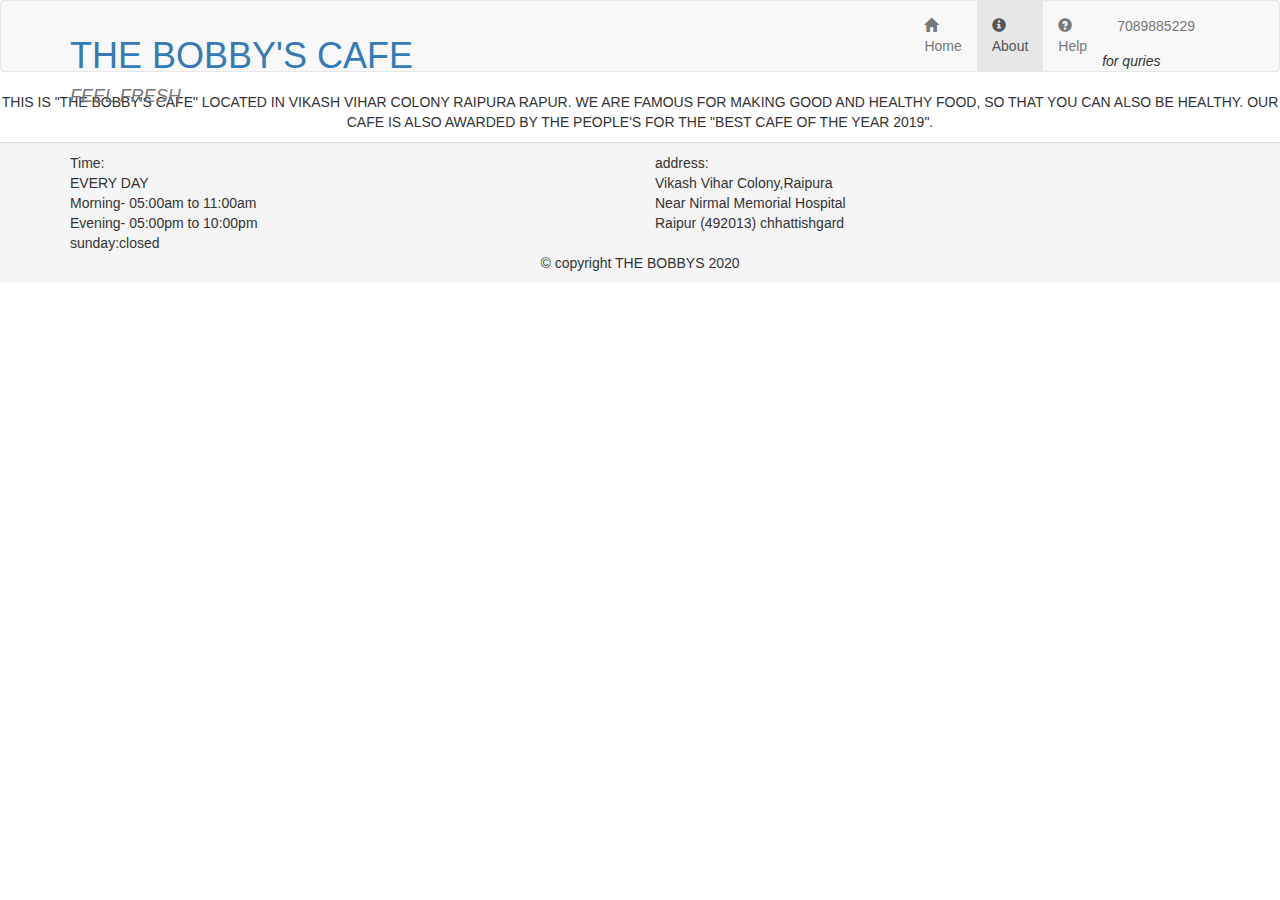
==== about.html @ 4ab4bdab "Add files via upload" ====
<!doctype html>
<html lang="en">
  <head>
    <meta charset="utf-8">
    <meta http-equiv="X-UA-Compatible" content="IE=edge">
    <meta name="viewport" content="width=device-width, initial-scale=1">
    <title> THE BOBBYS </title>
	  <link rel="stylesheet" href="https://maxcdn.bootstrapcdn.com/bootstrap/3.4.1/css/bootstrap.min.css">
    <link rel="stylesheet" href="css/style.css">
    
  </head>

  <body>
    <header>
      <nav id="header-nav" class="navbar navbar-default">
        <div class="container">
		      <div class="navbar-header">
		      	<a href="index.html" class="pull-left visible-md visible-lg">
			        <div id="logo-img" alt="logo image"> </div>
            </a>    
            <div class="navbar-brand">
              <a href="index.html"><h1> THE BOBBY'S CAFE </h1></a>
              <p>
                <span><i> FEEL FRESH </i></span>
              </p>
            </div>
            <button type="button" class="navbar-toggle collapsed" data-toggle="collapse" data-target=
             "#collapsable-nav" aria-expanded="false">
              <span class="sr-only">Toggle navigation</span>
              <span class="icon-bar"></span>
              <span class="icon-bar"></span>
              <span class="icon-bar"></span>
            </button>
          </div>          
          <div id="collapsable-nav" class="collapse navbar-collapse">
            <ul id="nav-list" class="nav navbar-nav navbar-right">
             <li>
               <a href="index.html">	
                 <span class="glyphicon glyphicon glyphicon glyphicon-home"></span><br class="hidden-xs"> Home </a> 
             </li>
             <li class="active">
               <a href="about.html">
                 <span class="glyphicon glyphicon-info-sign"></span><br class="hidden-xs"> About </a>
             </li>
             <li>
               <a href="help.html">
                 <span class="glyphicon glyphicon glyphicon-question-sign"></span><br class="hidden-xs"> Help </a>
             </li>
             <li id="phone" class="hidden-xs">
               <a href="tel:+91 7089885229">
                 <span>7089885229</span></a><div><em> for quries </em></div>
             </li>
           </ul><!-- #nav-list -->
         </div><!-- .collapse .navbar-collapse -->
        </div>
      </nav>
    </header>
    <div id="call-btn" class="visible-xs">
      <a class="btn" href="tel:7089885229">
        <span class="glyphicon glyphicon-earphone"></span>
        7089885229
      </a>
    </div>
    <div id="xs-quries" class="text-center visible-xs">for quries</div>
    <div id="about-tile" class="text-center">
        <p> THIS IS "THE BOBBY'S CAFE" LOCATED IN VIKASH VIHAR COLONY RAIPURA RAPUR.
            WE ARE FAMOUS FOR MAKING GOOD AND HEALTHY FOOD, SO THAT YOU CAN ALSO BE HEALTHY.
            OUR CAFE IS ALSO AWARDED BY THE PEOPLE'S FOR THE "BEST CAFE OF THE YEAR 2019".


        </p>
    </div>
   
          
     <footer class="panel-footer">
       <div class="container">
         <div class="row">
           <section id="hours" class="col-sm-6">
             <span>Time:</span> <br>
             EVERY DAY<br>
             Morning- 05:00am to 11:00am<br>
             Evening- 05:00pm to 10:00pm<br>
             sunday:closed
             <hr class="visible-xs">
           </section>
           <section id="address" class="col-sm-6">
             <span>address:</span><br>
             Vikash Vihar Colony,Raipura<br>
             Near Nirmal Memorial Hospital<br>
             Raipur (492013) chhattishgard
             <hr class="visible-xs">
           </section>
         </div>
         <div class="text-center">&copy; copyright THE BOBBYS 2020</div>
       </div>
     </footer>
    <!-- jQuery (Bootstrap JS plugins depend on it) -->
    <script src="https://ajax.googleapis.com/ajax/libs/jquery/3.5.1/jquery.min.js"></script>
    <script src="https://maxcdn.bootstrapcdn.com/bootstrap/3.4.1/js/bootstrap.min.js"></script> 
    <script src="C:\Users\acer\Documents\SHIVA HTML\module3\js\script.js"></script>
  </body>
</html>
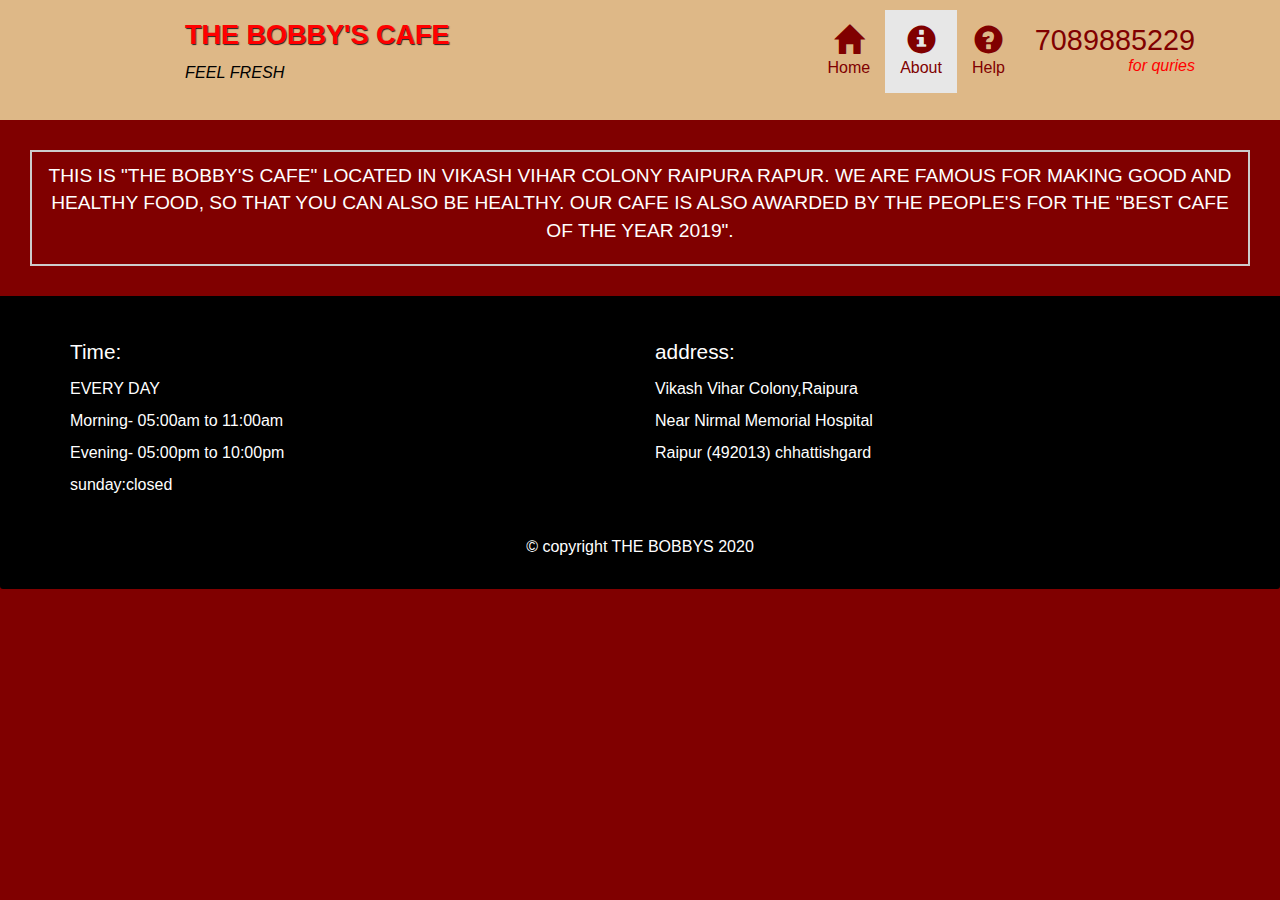
==== commit c096c2d7: "Add files via upload" ====
--- a/about.html
+++ b/about.html
@@ -6,7 +6,7 @@
     <meta name="viewport" content="width=device-width, initial-scale=1">
     <title> THE BOBBYS </title>
 	  <link rel="stylesheet" href="https://maxcdn.bootstrapcdn.com/bootstrap/3.4.1/css/bootstrap.min.css">
-    <link rel="stylesheet" href="css/style.css">
+    <link rel="stylesheet" href="style.css">
     
   </head>
 
--- a/style.css
+++ b/style.css
@@ -0,0 +1,401 @@
+body {
+    /* body */
+    background-color: maroon;
+    font-size: 16px;
+    color: white;
+}
+
+#header-nav {/* navbar background*/
+    background-color:burlywood ;
+    border-radius: 0;
+    border: 0;
+}
+
+#logo-img{/* company logo*/
+    background: url('image/logo-img-lg.jpg') ;
+	width:100px;
+	height:100px;
+    margin: 10px 15px 10px 0px;
+    
+}
+
+.navbar-brand{/*padding for company name*/
+    padding-top: 25px;
+}
+
+.navbar-brand h1{
+    /*Company Name*/
+    font-family: 'Franklin Gothic Medium', 'Arial Narrow', Arial, sans-serif;
+    color: red;
+    font-size: 1.5em;
+    text-transform: uppercase;
+    font-weight: bold;
+    text-shadow: 1px 1px 1px #222222;
+    margin-top: 0;
+    margin-bottom: 0;
+    line-height: .75;
+}
+
+.navbar-brand a:hover, .navbar-brand a:focus{/* company name designing */
+    text-decoration: none;
+}
+
+.navbar-brand p{
+    /*Slogan/Description*/
+    color:black;
+    text-transform: uppercase;
+    font-size: .9em;
+    margin-top: 15px;
+}
+
+.navbar-brand p span{
+    /*Slogan/Description img*/
+    vertical-align: middle;
+}
+
+#nav-list {/*navbar options*/
+    margin-top: 10px;
+}
+#nav-list a {/*nav option style*/
+    color:maroon;
+    text-align: center;
+}
+#nav-list a:hover {/*nav hover background*/
+    background: #E7E7E7;
+}
+#nav-list a span {/*nav option style*/
+    font-size: 1.8em;
+}
+  
+#phone {/*nav option style*/
+    margin-top: 5px;
+}
+#phone a { /* Phone number */
+    text-align: right;
+    padding-bottom: 0;
+}
+#phone div { /* We Deliver */
+    color:red;
+    text-align: right;
+    padding-right: 15px;
+}
+  
+.navbar-header button.navbar-toggle, .navbar-header .icon-bar {
+    border: 1px solid maroon;
+}
+.navbar-header button.navbar-toggle {
+    clear: both;
+   margin-top: -30px;
+}
+/*END HEADER*/
+/*FOOTER*/
+.panel-footer
+{
+    margin-top:30px;
+    padding-top:35px;
+    padding-bottom:30px;
+    background-color: #000;
+    border-top: 0;
+
+}
+.panel-footer div.row
+{
+    margin-bottom: 35px;
+
+}
+#hours , #address
+{
+    line-height: 2;
+}
+#hours > span , #address > span
+{
+    font-size: 1.3em;
+}
+/*END FOOTER*/
+/*home page*/
+.container.jumbotron
+{
+    box-shadow: 0 0 50px #3f0c1f;
+    border: 2px solid #3f0c1f;
+   
+}
+#dish01-tile , #dish02-tile , #map-tile
+{
+    height: 250px;
+    width: 100%;
+    margin-bottom: 15px;
+    position: relative;
+    border:2px solid #3f0c1f;
+    overflow: hidden;
+}
+#dish01-tile:hover , #dish02-tile:hover , #map-tile:hover
+{
+    box-shadow: 0 1px 5px 1px #cccccc;
+}
+#dish01-tile
+{
+    background: url('image/dish-1.jpg') no-repeat;
+    background-position: center;
+}
+#dish02-tile
+{
+    background: url('image/dish-2.jpg') no-repeat;
+    background-position: center;
+    width:100%;
+}
+#dish01-tile span , #dish02-tile span , #map-tile span
+{
+    position: absolute;
+    bottom: 0;
+    right: 0;
+    width: 100%;
+    text-align-last: center;
+    font-size-adjust: 1.6em;
+    text-transform: uppercase;
+    background-color: #000;
+    color: #fff;
+    opacity: .9;
+}
+/*end home page*/
+/***** dish 01-page*****/
+.category-tile
+{
+    position: relative;
+    border: 2px solid #3f0c1f;
+    overflow: hidden;
+    width: 200px;
+    height: 200px;
+    margin: 0 auto 15px;
+}
+.category-tile span
+{
+    position: absolute;
+    bottom: 0;
+    right: 0;
+    width: 100%;
+    text-align: center;
+    font-size: 1.2em;
+    text-transform: uppercase;
+    background-color: black;
+    color: #fff;
+    opacity: .8;
+}
+.category-tile:hover
+{
+    box-shadow: 0 1px 5px 1px #cccccc;
+}
+#dish-01-tile + div
+{
+    margin-bottom: 50px;
+}
+
+/***** end of dish 01- page******/
+/**single category page**/
+.menu-item-tile
+{
+    margin-bottom: 25px;
+}
+.menu-item-tile hr
+{
+    width: 90%;
+}
+.menu-item-tile .menu-item-price
+{
+    font-size: 1.1em;
+    text-align: right;
+}
+.menu-item-tile .menu-item-price span
+{
+    font-size: .7em;
+}
+.menu-item-photo
+{
+    position: relative;
+    border: 2px solid #3f0c1f;
+    overflow: hidden;
+    padding: 0;
+    margin-right:auto;
+    margin-left:auto;
+    margin-bottom: 20px;
+    max-width: 250px;
+}
+.menu-item-photo div
+{
+    position:absolute;
+    bottom: 0;
+    right: 0;
+    width: 80px;
+    background-color: yellowgreen;
+    text-align: center;
+}
+.menu-item-description
+{
+    padding-right:30px;
+}
+h3 .menu-item-title
+{
+    margin: 0 0 10px;
+}
+.menu-item-details
+{
+    font-size: .9em;
+    font-style: oblique;
+}
+#about-tile
+{
+    font-size: 1.2em;
+    border: 2px solid #cccccc;
+    padding: 10px;
+    margin: 30px;
+}
+/************************************************************LARGE DEVICE******************************************************/ 
+
+      @media (min-width:1200px)
+{
+    .jumbotron
+    {
+        background: url('image/main-img-1200.jpg') no-repeat;
+        height: 675px;
+    }
+
+}
+/******************************************************************MEDIUM DEVICE***************************************************/
+
+      @media(min-width:992px) and (max-width:1199px)
+{
+    /*header*/
+   #logo-img{
+       background: url('image/logo-img-sm.jpg') no-repeat;
+       width: 120px;
+       height: 120px;
+       margin: 5px 5px 5px 0px;
+   }
+   /*end header*/
+   /*home page*/
+   .jumbotron
+   {
+       background: url('image/main-img-992.jpg') no-repeat;
+       height: 558px;
+   }
+   /*end home page*/
+
+}
+/*********************************************************************SMALL DEVICE******************************************************/ 
+
+       @media(min-width:768px) and (max-width:991px)
+{
+    .jumbotron
+    {
+        background: url('image/main-img-768.jpg') no-repeat;
+        height: 448px;
+        
+    }
+
+}
+/********************************************************************** EXTRA SMALL DEVICE*******************************************/
+
+       @media(max-width:767px)
+{
+    /*header*/
+    .navbar-brand
+    {
+        padding-top: 10px;
+        height: 80px;
+    }
+    .navbar-brand h1 
+    { /*gym name*/
+        padding-top: 10px;
+        font-size: 5vw; /*1vw= 1% of viewport width*/
+    }
+    .navbar-brand p
+    { /* certified trainer*/
+        font-size: .6em;
+        margin-top: 12px;
+    }
+    #collapsable-nav a 
+    { /*collapsed nav menu glyph*/
+        font-size: 1.2em;
+    }
+    #collapsable-nav a span 
+    {
+        font-size: 1em;
+        margin-right: 5px;
+    }
+    #call-btn > a 
+    {
+        font-size: 1.5em;
+        display: block;
+        margin: 0 20px;
+        padding:10px;
+        border: 2px solid #fff;
+        background-color: burlywood;
+        color: #951c49;
+    }
+    #xs-quries
+    {
+        margin-top: 5px;
+        font-size: .7em;
+        letter-spacing: .1em;
+        text-transform: uppercase;
+    }
+    /**end header*/
+   
+    /*FOOTER*/
+    .panel-footer section
+    {
+        margin-bottom: 30px;
+        text-align: center;
+    }
+    .panel-footer section hr
+    {
+        width: 50%;
+    }
+    /*END OF FOOTER*/
+    /*home page*/
+    .container .jumbotron
+    {
+        margin-top: 30px;
+        padding: 0px;
+      
+    }
+    #dish01-tile , #dish02-tile
+    {
+        width: 360px;
+        margin: 0 auto 15px;
+    }
+    .menu-item-tile .menu-item-price
+    {
+        text-align: center;
+    }
+    .menu-item-description
+    {
+        text-align: center;
+    }
+
+}
+/*************************************************SUPER EXTRA SMALL DEVICE**********************************************/
+@media (max-width:479px)
+{
+    /*header*/
+    .navbar-brand h1 
+    {
+        padding-top: 5px;
+        font-size: 6vw;
+    } 
+    /*home page*/
+    #dumbbells-tile , #machines-tile
+    {
+        width: 280px;
+        margin: 0 auto 15px;
+    }
+    .col-xxs-12
+    {
+        position: relative;
+        min-height: 1px;
+        padding-right: 15px;
+        padding-left: 15px;
+        float: left;
+        width: 100%;
+    }
+   
+}